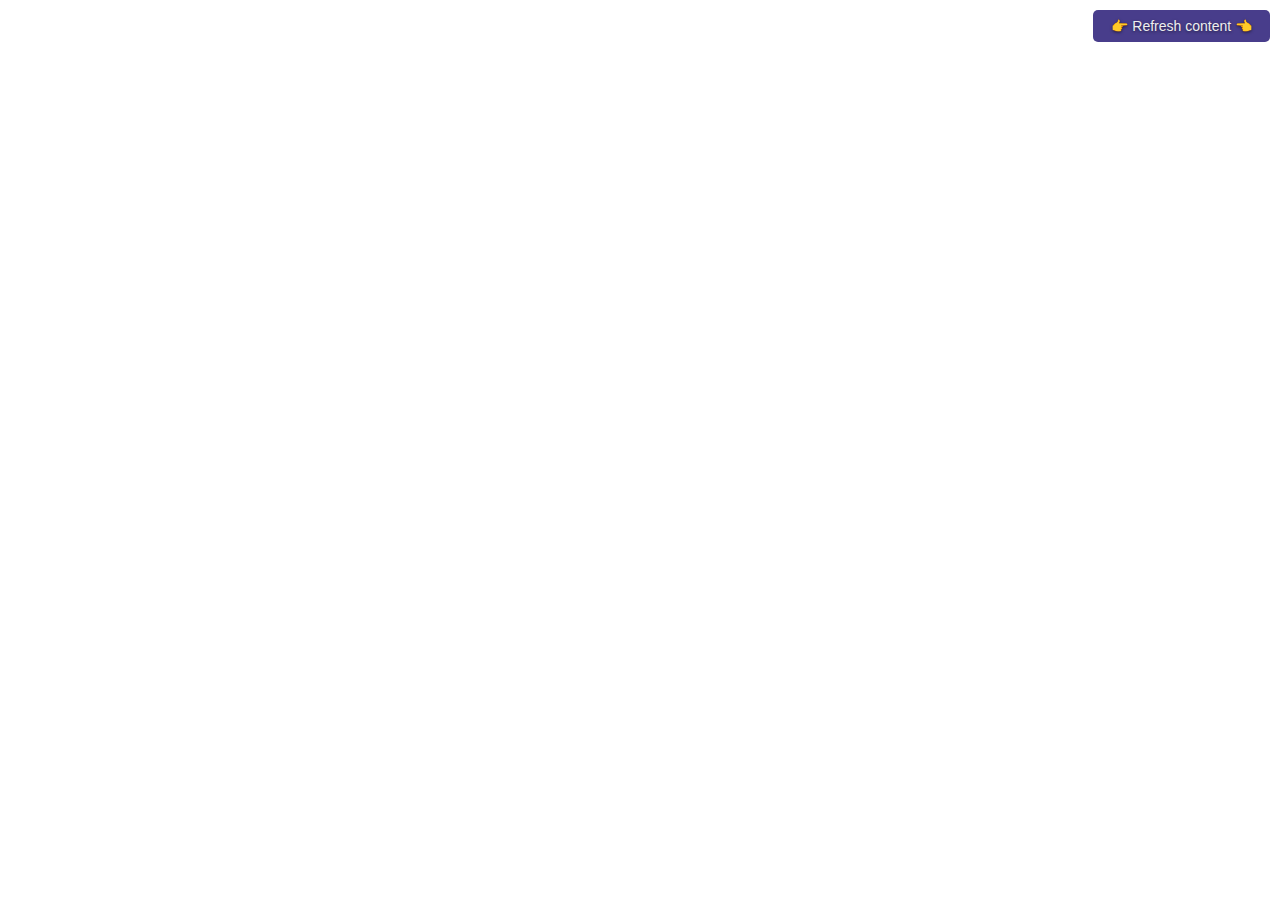
==== notion-news/index.html @ 08f021c5 "New Widget" ====
<!DOCTYPE html>
<html lang="en">

<head>
    <meta charset="UTF-8">
    <meta name="viewport" content="width=device-width, initial-scale=1.0">
    <title>RSS Feed Reader</title>
    <link rel="preload" href="_next/static/css/35159e0e47ca83d2feaf.css" as="style" />
    <link rel="stylesheet" href="_next/static/css/35159e0e47ca83d2feaf.css" data-n-g="" />
    <link rel="preload" href="_next/static/css/7cc160bbfd60cc2e46f0.css" as="style" />
    <link rel="stylesheet" href="_next/static/css/7cc160bbfd60cc2e46f0.css" data-n-p="" />
    <noscript data-n-css=""></noscript>
    <link rel="preload" href="_next/static/chunks/webpack-03aaf44422f260f03698.js" as="script" />
    <link rel="preload" href="_next/static/chunks/framework-d4a6982ba4e9ece04c70.js" as="script" />
    <link rel="preload" href="_next/static/chunks/commons-30a2c5490560b47775ed.js" as="script" />
    <link rel="preload" href="_next/static/chunks/main-97d8c94e90493531958d.js" as="script" />
    <link rel="preload" href="_next/static/chunks/pages/_app-5dcce5ae67866d140442.js" as="script" />
    <link rel="preload" href="_next/static/chunks/pages/index-528485992c4317cb4dac.js" as="script" />
</head>

<body>
    <div id="__next">
       
    </div>
    <script src="script.js"></script>
<!--     <script nomodule="" src="_next/static/chunks/polyfills-8683bd742a84c1edd48c.js"></script>
    <script src="_next/static/chunks/webpack-03aaf44422f260f03698.js" async=""></script>
    <script src="_next/static/chunks/framework-d4a6982ba4e9ece04c70.js" async=""></script>
    <script src="_next/static/chunks/commons-30a2c5490560b47775ed.js" async=""></script>
    <script src="_next/static/chunks/main-97d8c94e90493531958d.js" async=""></script>
    <script src="_next/static/chunks/pages/_app-5dcce5ae67866d140442.js" async=""></script>
    <script src="_next/static/chunks/pages/index-528485992c4317cb4dac.js" async=""></script>
    <script src="_next/static/gCzbMRseylElgAQgm7ltQ/_buildManifest.js" async=""></script>
    <script src="_next/static/gCzbMRseylElgAQgm7ltQ/_ssgManifest.js" async=""></script> -->
</body>

</html>
---- notion-news/_next/static/css/35159e0e47ca83d2feaf.css ----
a,abbr,acronym,address,applet,article,aside,audio,b,big,blockquote,body,canvas,caption,center,cite,code,dd,del,details,dfn,div,dl,dt,em,embed,fieldset,figcaption,figure,footer,form,h1,h2,h3,h4,h5,h6,header,hgroup,html,i,iframe,img,ins,kbd,label,legend,li,mark,menu,nav,object,ol,output,p,pre,q,ruby,s,samp,section,small,span,strike,strong,sub,summary,sup,table,tbody,td,tfoot,th,thead,time,tr,tt,u,ul,var,video {
    margin: 0;
    padding: 0;
    border: 0;
    font-size: 100%;
    font: inherit;
    vertical-align: baseline
}

article,aside,details,figcaption,figure,footer,header,hgroup,menu,nav,section {
    display: block
}

body {
    line-height: 1
}

ol,ul {
    list-style: none
}

blockquote,q {
    quotes: none
}

blockquote:after,blockquote:before,q:after,q:before {
    content: "";
    content: none
}

table {
    border-collapse: collapse;
    border-spacing: 0
}

#nprogress {
    pointer-events: none
}

#nprogress .bar {
    background: #29d;
    position: fixed;
    z-index: 1031;
    top: 0;
    left: 0;
    width: 100%;
    height: 2px
}

#nprogress .peg {
    display: block;
    position: absolute;
    right: 0;
    width: 100px;
    height: 100%;
    -webkit-box-shadow: 0 0 10px #29d,0 0 5px #29d;
    box-shadow: 0 0 10px #29d,0 0 5px #29d;
    opacity: 1;
    -webkit-transform: rotate(3deg) translateY(-4px);
    transform: rotate(3deg) translateY(-4px)
}

#nprogress .spinner {
    display: block;
    position: fixed;
    z-index: 1031;
    top: 15px;
    right: 15px
}

#nprogress .spinner-icon {
    width: 18px;
    height: 18px;
    -webkit-box-sizing: border-box;
    box-sizing: border-box;
    border-color: #29d transparent transparent #29d;
    border-style: solid;
    border-width: 2px;
    border-radius: 50%;
    -webkit-animation: nprogress-spinner .4s linear infinite;
    animation: nprogress-spinner .4s linear infinite
}

.nprogress-custom-parent {
    overflow: hidden;
    position: relative
}

.nprogress-custom-parent #nprogress .bar,.nprogress-custom-parent #nprogress .spinner {
    position: absolute
}

@-webkit-keyframes nprogress-spinner {
    0% {
        -webkit-transform: rotate(0deg)
    }

    to {
        -webkit-transform: rotate(1turn)
    }
}

@keyframes nprogress-spinner {
    0% {
        -webkit-transform: rotate(0deg);
        transform: rotate(0deg)
    }

    to {
        -webkit-transform: rotate(1turn);
        transform: rotate(1turn)
    }
}

@font-face {
    font-family: iawriter-mono;
    src: url(/iAWriterMonoS-Regular.woff2) format("woff2")
}

@font-face {
    font-family: iawriter-mono;
    font-weight: 700;
    src: url(/iAWriterMonoS-Bold.woff2) format("woff2")
}

body,html {
    font-family: -apple-system,BlinkMacSystemFont,Segoe UI,Helvetica,Apple Color Emoji,Arial,sans-serif,Segoe UI Emoji,Segoe UI Symbol;
    background: #fff
}

.light {
    --color-background: #fff;
    --color-text: #3f3c36;
    --color-text-reverse: #eee;
    --color-border: #e3e3e2;
    --color-error: #dc143c;
    --color-accent: #483d8b
}

.dark {
    --color-background: #353c3f;
    --color-text: #eee;
    --color-text-reverse: #3f3c36;
    --color-border: #575c5d;
    --color-error: salmon;
    --color-accent: #7fffd4
}

.mono {
    font-family: iawriter-mono,Nitti,Menlo,Courier,monospace
}

.serif {
    font-family: Lyon-Text,Georgia,YuMincho,Yu Mincho,Hiragino Mincho ProN,Hiragino Mincho Pro,Songti TC,Songti SC,SimSun,Nanum Myeongjo,NanumMyeongjo,Batang,serif
}

a {
    color: inherit;
    text-decoration: none
}

* {
    -webkit-box-sizing: border-box;
    box-sizing: border-box
}
---- notion-news/_next/static/css/35159e0e47ca83d2feaf.css ----
a,abbr,acronym,address,applet,article,aside,audio,b,big,blockquote,body,canvas,caption,center,cite,code,dd,del,details,dfn,div,dl,dt,em,embed,fieldset,figcaption,figure,footer,form,h1,h2,h3,h4,h5,h6,header,hgroup,html,i,iframe,img,ins,kbd,label,legend,li,mark,menu,nav,object,ol,output,p,pre,q,ruby,s,samp,section,small,span,strike,strong,sub,summary,sup,table,tbody,td,tfoot,th,thead,time,tr,tt,u,ul,var,video {
    margin: 0;
    padding: 0;
    border: 0;
    font-size: 100%;
    font: inherit;
    vertical-align: baseline
}

article,aside,details,figcaption,figure,footer,header,hgroup,menu,nav,section {
    display: block
}

body {
    line-height: 1
}

ol,ul {
    list-style: none
}

blockquote,q {
    quotes: none
}

blockquote:after,blockquote:before,q:after,q:before {
    content: "";
    content: none
}

table {
    border-collapse: collapse;
    border-spacing: 0
}

#nprogress {
    pointer-events: none
}

#nprogress .bar {
    background: #29d;
    position: fixed;
    z-index: 1031;
    top: 0;
    left: 0;
    width: 100%;
    height: 2px
}

#nprogress .peg {
    display: block;
    position: absolute;
    right: 0;
    width: 100px;
    height: 100%;
    -webkit-box-shadow: 0 0 10px #29d,0 0 5px #29d;
    box-shadow: 0 0 10px #29d,0 0 5px #29d;
    opacity: 1;
    -webkit-transform: rotate(3deg) translateY(-4px);
    transform: rotate(3deg) translateY(-4px)
}

#nprogress .spinner {
    display: block;
    position: fixed;
    z-index: 1031;
    top: 15px;
    right: 15px
}

#nprogress .spinner-icon {
    width: 18px;
    height: 18px;
    -webkit-box-sizing: border-box;
    box-sizing: border-box;
    border-color: #29d transparent transparent #29d;
    border-style: solid;
    border-width: 2px;
    border-radius: 50%;
    -webkit-animation: nprogress-spinner .4s linear infinite;
    animation: nprogress-spinner .4s linear infinite
}

.nprogress-custom-parent {
    overflow: hidden;
    position: relative
}

.nprogress-custom-parent #nprogress .bar,.nprogress-custom-parent #nprogress .spinner {
    position: absolute
}

@-webkit-keyframes nprogress-spinner {
    0% {
        -webkit-transform: rotate(0deg)
    }

    to {
        -webkit-transform: rotate(1turn)
    }
}

@keyframes nprogress-spinner {
    0% {
        -webkit-transform: rotate(0deg);
        transform: rotate(0deg)
    }

    to {
        -webkit-transform: rotate(1turn);
        transform: rotate(1turn)
    }
}

@font-face {
    font-family: iawriter-mono;
    src: url(/iAWriterMonoS-Regular.woff2) format("woff2")
}

@font-face {
    font-family: iawriter-mono;
    font-weight: 700;
    src: url(/iAWriterMonoS-Bold.woff2) format("woff2")
}

body,html {
    font-family: -apple-system,BlinkMacSystemFont,Segoe UI,Helvetica,Apple Color Emoji,Arial,sans-serif,Segoe UI Emoji,Segoe UI Symbol;
    background: #fff
}

.light {
    --color-background: #fff;
    --color-text: #3f3c36;
    --color-text-reverse: #eee;
    --color-border: #e3e3e2;
    --color-error: #dc143c;
    --color-accent: #483d8b
}

.dark {
    --color-background: #353c3f;
    --color-text: #eee;
    --color-text-reverse: #3f3c36;
    --color-border: #575c5d;
    --color-error: salmon;
    --color-accent: #7fffd4
}

.mono {
    font-family: iawriter-mono,Nitti,Menlo,Courier,monospace
}

.serif {
    font-family: Lyon-Text,Georgia,YuMincho,Yu Mincho,Hiragino Mincho ProN,Hiragino Mincho Pro,Songti TC,Songti SC,SimSun,Nanum Myeongjo,NanumMyeongjo,Batang,serif
}

a {
    color: inherit;
    text-decoration: none
}

* {
    -webkit-box-sizing: border-box;
    box-sizing: border-box
}
---- notion-news/_next/static/css/7cc160bbfd60cc2e46f0.css ----
.RefreshButton_container__SycaW {
    text-align: right
}

.RefreshButton_refreshButton__2F2eY {
    -webkit-transition: border .2s ease,-webkit-transform .2s ease;
    transition: border .2s ease,-webkit-transform .2s ease;
    transition: border .2s ease,transform .2s ease;
    transition: border .2s ease,transform .2s ease,-webkit-transform .2s ease;
    cursor: pointer;
    font-family: inherit;
    font-size: 14px;
    margin-bottom: 20px;
    border: 3px solid transparent;
    background: var(--color-accent);
    color: var(--color-text-reverse);
    padding: 5px 15px;
    border-radius: 5px;
    -webkit-transform: scale(1);
    transform: scale(1);
    text-shadow: 0 1px 3px rgba(0,0,0,.5)
}

.RefreshButton_refreshButton__2F2eY:hover {
    -webkit-transform: scale(1.05);
    transform: scale(1.05);
    border-color: rgba(0,0,0,.5)
}

.FeedError_feedError__2g6eb {
    padding: 20px 10px;
    border: 2px solid var(--color-error);
    border-radius: 5px;
    color: var(--color-error);
    font-style: italic
}

.FeedError_feedError__2g6eb span {
    font-weight: 700;
    font-style: normal;
    text-decoration: underline dotted
}

.FeedItem_feedItem__37JEo time {
    font-size: 12px
}

.FeedItem_feedItem__37JEo a {
    position: absolute;
    top: 0;
    right: 0;
    bottom: 0;
    left: 0
}

.FeedItem_feedItem__37JEo:hover {
    background: var(--color-border);
    border-color: var(--color-text)
}

.FeedItem_feedItem__37JEo {
    position: relative;
    border: 2px solid var(--color-border);
    border-radius: 5px;
    padding: 10px;
    -webkit-transition: all .1s ease;
    transition: all .1s ease
}

.FeedItems_feedItems__vZ4_T {
    display: grid;
    grid-gap: 20px
}

.EmptyFeed_emptyFeed__1KQoJ {
    color: var(--color-text);
    opacity: .75;
    font-size: 12px
}

.Feed_feed__2AZsj+.Feed_feed__2AZsj {
    margin-top: 20px
}

.Feed_feed__2AZsj h2 {
    font-weight: 700;
    padding-bottom: 10px
}

.FeedsWidget_feedsWidget__2E6dM {
    background: #0000;
    color: #fff;
    padding: 10px
}

.FeedsWidget_feedsWidget__2E6dM ul {
    display: grid;
    grid-gap: 20px;
    width: 100%;
    line-height: 1.5
}
---- notion-news/_next/static/css/7cc160bbfd60cc2e46f0.css ----
.RefreshButton_container__SycaW {
    text-align: right
}

.RefreshButton_refreshButton__2F2eY {
    -webkit-transition: border .2s ease,-webkit-transform .2s ease;
    transition: border .2s ease,-webkit-transform .2s ease;
    transition: border .2s ease,transform .2s ease;
    transition: border .2s ease,transform .2s ease,-webkit-transform .2s ease;
    cursor: pointer;
    font-family: inherit;
    font-size: 14px;
    margin-bottom: 20px;
    border: 3px solid transparent;
    background: var(--color-accent);
    color: var(--color-text-reverse);
    padding: 5px 15px;
    border-radius: 5px;
    -webkit-transform: scale(1);
    transform: scale(1);
    text-shadow: 0 1px 3px rgba(0,0,0,.5)
}

.RefreshButton_refreshButton__2F2eY:hover {
    -webkit-transform: scale(1.05);
    transform: scale(1.05);
    border-color: rgba(0,0,0,.5)
}

.FeedError_feedError__2g6eb {
    padding: 20px 10px;
    border: 2px solid var(--color-error);
    border-radius: 5px;
    color: var(--color-error);
    font-style: italic
}

.FeedError_feedError__2g6eb span {
    font-weight: 700;
    font-style: normal;
    text-decoration: underline dotted
}

.FeedItem_feedItem__37JEo time {
    font-size: 12px
}

.FeedItem_feedItem__37JEo a {
    position: absolute;
    top: 0;
    right: 0;
    bottom: 0;
    left: 0
}

.FeedItem_feedItem__37JEo:hover {
    background: var(--color-border);
    border-color: var(--color-text)
}

.FeedItem_feedItem__37JEo {
    position: relative;
    border: 2px solid var(--color-border);
    border-radius: 5px;
    padding: 10px;
    -webkit-transition: all .1s ease;
    transition: all .1s ease
}

.FeedItems_feedItems__vZ4_T {
    display: grid;
    grid-gap: 20px
}

.EmptyFeed_emptyFeed__1KQoJ {
    color: var(--color-text);
    opacity: .75;
    font-size: 12px
}

.Feed_feed__2AZsj+.Feed_feed__2AZsj {
    margin-top: 20px
}

.Feed_feed__2AZsj h2 {
    font-weight: 700;
    padding-bottom: 10px
}

.FeedsWidget_feedsWidget__2E6dM {
    background: #0000;
    color: #fff;
    padding: 10px
}

.FeedsWidget_feedsWidget__2E6dM ul {
    display: grid;
    grid-gap: 20px;
    width: 100%;
    line-height: 1.5
}
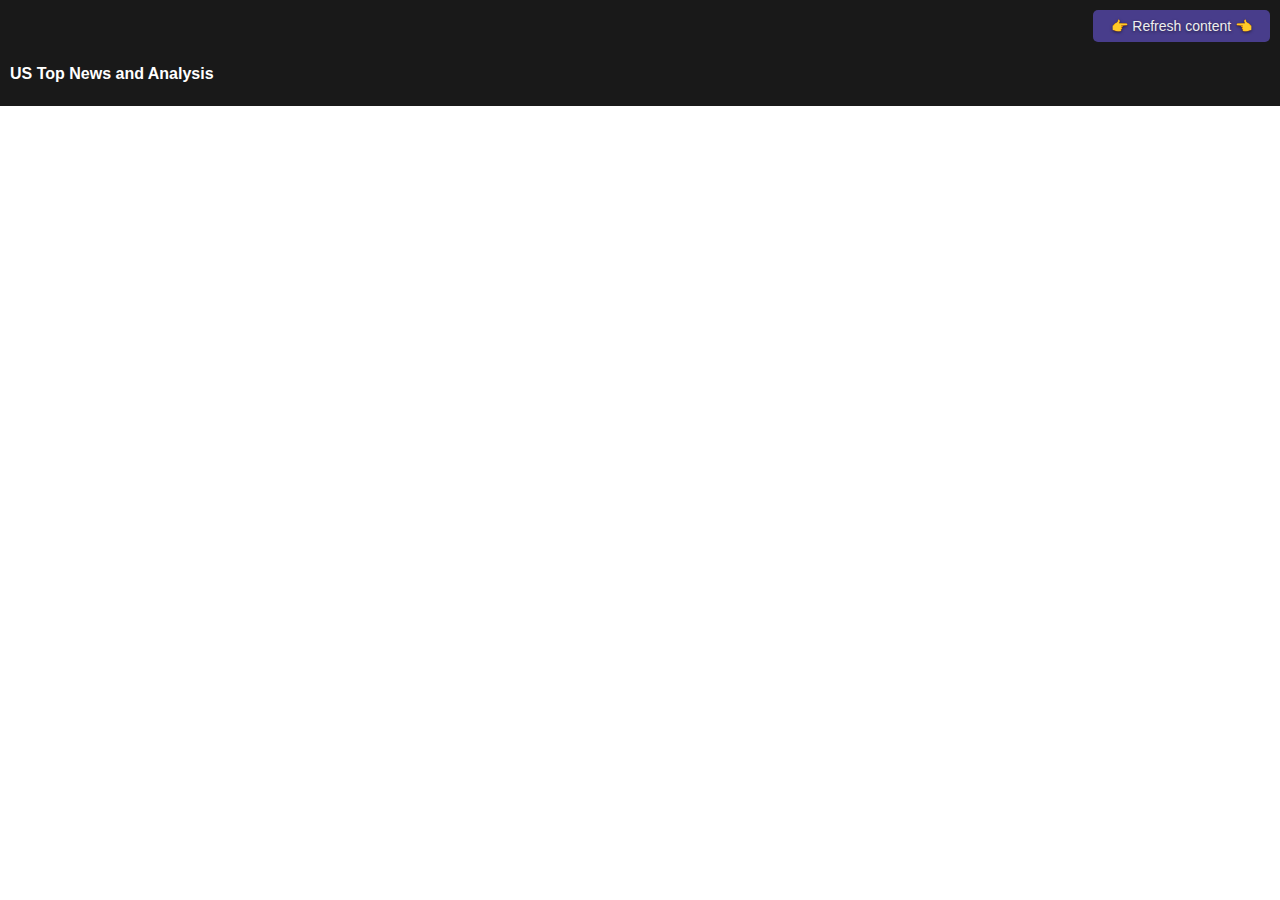
==== commit 054f4612: "testing" ====
--- a/notion-news/index.html
+++ b/notion-news/index.html
@@ -5,17 +5,17 @@
     <meta charset="UTF-8">
     <meta name="viewport" content="width=device-width, initial-scale=1.0">
     <title>RSS Feed Reader</title>
-    <link rel="preload" href="_next/static/css/35159e0e47ca83d2feaf.css" as="style" />
-    <link rel="stylesheet" href="_next/static/css/35159e0e47ca83d2feaf.css" data-n-g="" />
-    <link rel="preload" href="_next/static/css/7cc160bbfd60cc2e46f0.css" as="style" />
-    <link rel="stylesheet" href="_next/static/css/7cc160bbfd60cc2e46f0.css" data-n-p="" />
-    <noscript data-n-css=""></noscript>
+    <link rel="stylesheet" href="notion-news.css">
+<!--     <link rel="stylesheet" href="/_next/static/css/35159e0e47ca83d2feaf.css" data-n-g="" />
+    <link rel="preload" href="/_next/static/css/7cc160bbfd60cc2e46f0.css" as="style" />
+    <link rel="stylesheet" href="/_next/static/css/7cc160bbfd60cc2e46f0.css" data-n-p="" /> -->
+<!--     <noscript data-n-css=""></noscript>
     <link rel="preload" href="_next/static/chunks/webpack-03aaf44422f260f03698.js" as="script" />
     <link rel="preload" href="_next/static/chunks/framework-d4a6982ba4e9ece04c70.js" as="script" />
     <link rel="preload" href="_next/static/chunks/commons-30a2c5490560b47775ed.js" as="script" />
     <link rel="preload" href="_next/static/chunks/main-97d8c94e90493531958d.js" as="script" />
     <link rel="preload" href="_next/static/chunks/pages/_app-5dcce5ae67866d140442.js" as="script" />
-    <link rel="preload" href="_next/static/chunks/pages/index-528485992c4317cb4dac.js" as="script" />
+    <link rel="preload" href="_next/static/chunks/pages/index-528485992c4317cb4dac.js" as="script" /> -->
 </head>
 
 <body>
--- a/notion-news/notion-news.css
+++ b/notion-news/notion-news.css
@@ -0,0 +1,268 @@
+a,abbr,acronym,address,applet,article,aside,audio,b,big,blockquote,body,canvas,caption,center,cite,code,dd,del,details,dfn,div,dl,dt,em,embed,fieldset,figcaption,figure,footer,form,h1,h2,h3,h4,h5,h6,header,hgroup,html,i,iframe,img,ins,kbd,label,legend,li,mark,menu,nav,object,ol,output,p,pre,q,ruby,s,samp,section,small,span,strike,strong,sub,summary,sup,table,tbody,td,tfoot,th,thead,time,tr,tt,u,ul,var,video {
+    margin: 0;
+    padding: 0;
+    border: 0;
+    font-size: 100%;
+    font: inherit;
+    vertical-align: baseline
+}
+
+article,aside,details,figcaption,figure,footer,header,hgroup,menu,nav,section {
+    display: block
+}
+
+body {
+    line-height: 1
+}
+
+ol,ul {
+    list-style: none
+}
+
+blockquote,q {
+    quotes: none
+}
+
+blockquote:after,blockquote:before,q:after,q:before {
+    content: "";
+    content: none
+}
+
+table {
+    border-collapse: collapse;
+    border-spacing: 0
+}
+
+#nprogress {
+    pointer-events: none
+}
+
+#nprogress .bar {
+    background: #29d;
+    position: fixed;
+    z-index: 1031;
+    top: 0;
+    left: 0;
+    width: 100%;
+    height: 2px
+}
+
+#nprogress .peg {
+    display: block;
+    position: absolute;
+    right: 0;
+    width: 100px;
+    height: 100%;
+    -webkit-box-shadow: 0 0 10px #29d,0 0 5px #29d;
+    box-shadow: 0 0 10px #29d,0 0 5px #29d;
+    opacity: 1;
+    -webkit-transform: rotate(3deg) translateY(-4px);
+    transform: rotate(3deg) translateY(-4px)
+}
+
+#nprogress .spinner {
+    display: block;
+    position: fixed;
+    z-index: 1031;
+    top: 15px;
+    right: 15px
+}
+
+#nprogress .spinner-icon {
+    width: 18px;
+    height: 18px;
+    -webkit-box-sizing: border-box;
+    box-sizing: border-box;
+    border-color: #29d transparent transparent #29d;
+    border-style: solid;
+    border-width: 2px;
+    border-radius: 50%;
+    -webkit-animation: nprogress-spinner .4s linear infinite;
+    animation: nprogress-spinner .4s linear infinite
+}
+
+.nprogress-custom-parent {
+    overflow: hidden;
+    position: relative
+}
+
+.nprogress-custom-parent #nprogress .bar,.nprogress-custom-parent #nprogress .spinner {
+    position: absolute
+}
+
+@-webkit-keyframes nprogress-spinner {
+    0% {
+        -webkit-transform: rotate(0deg)
+    }
+
+    to {
+        -webkit-transform: rotate(1turn)
+    }
+}
+
+@keyframes nprogress-spinner {
+    0% {
+        -webkit-transform: rotate(0deg);
+        transform: rotate(0deg)
+    }
+
+    to {
+        -webkit-transform: rotate(1turn);
+        transform: rotate(1turn)
+    }
+}
+
+@font-face {
+    font-family: iawriter-mono;
+    src: url(/iAWriterMonoS-Regular.woff2) format("woff2")
+}
+
+@font-face {
+    font-family: iawriter-mono;
+    font-weight: 700;
+    src: url(/iAWriterMonoS-Bold.woff2) format("woff2")
+}
+
+body,html {
+    font-family: -apple-system,BlinkMacSystemFont,Segoe UI,Helvetica,Apple Color Emoji,Arial,sans-serif,Segoe UI Emoji,Segoe UI Symbol;
+    background: #fff
+}
+
+.light {
+    --color-background: #fff;
+    --color-text: #3f3c36;
+    --color-text-reverse: #eee;
+    --color-border: #e3e3e2;
+    --color-error: #dc143c;
+    --color-accent: #483d8b
+}
+
+.dark {
+    --color-background: #353c3f;
+    --color-text: #eee;
+    --color-text-reverse: #3f3c36;
+    --color-border: #575c5d;
+    --color-error: salmon;
+    --color-accent: #7fffd4
+}
+
+.mono {
+    font-family: iawriter-mono,Nitti,Menlo,Courier,monospace
+}
+
+.serif {
+    font-family: Lyon-Text,Georgia,YuMincho,Yu Mincho,Hiragino Mincho ProN,Hiragino Mincho Pro,Songti TC,Songti SC,SimSun,Nanum Myeongjo,NanumMyeongjo,Batang,serif
+}
+
+a {
+    color: inherit;
+    text-decoration: none
+}
+
+* {
+    -webkit-box-sizing: border-box;
+    box-sizing: border-box
+}
+
+
+.RefreshButton_container__SycaW {
+    text-align: right
+}
+
+.RefreshButton_refreshButton__2F2eY {
+    -webkit-transition: border .2s ease,-webkit-transform .2s ease;
+    transition: border .2s ease,-webkit-transform .2s ease;
+    transition: border .2s ease,transform .2s ease;
+    transition: border .2s ease,transform .2s ease,-webkit-transform .2s ease;
+    cursor: pointer;
+    font-family: inherit;
+    font-size: 14px;
+    margin-bottom: 20px;
+    border: 3px solid transparent;
+    background: var(--color-accent);
+    color: var(--color-text-reverse);
+    padding: 5px 15px;
+    border-radius: 5px;
+    -webkit-transform: scale(1);
+    transform: scale(1);
+    text-shadow: 0 1px 3px rgba(0,0,0,.5)
+}
+
+.RefreshButton_refreshButton__2F2eY:hover {
+    -webkit-transform: scale(1.05);
+    transform: scale(1.05);
+    border-color: rgba(0,0,0,.5)
+}
+
+.FeedError_feedError__2g6eb {
+    padding: 20px 10px;
+    border: 2px solid var(--color-error);
+    border-radius: 5px;
+    color: var(--color-error);
+    font-style: italic
+}
+
+.FeedError_feedError__2g6eb span {
+    font-weight: 700;
+    font-style: normal;
+    text-decoration: underline dotted
+}
+
+.FeedItem_feedItem__37JEo time {
+    font-size: 12px
+}
+
+.FeedItem_feedItem__37JEo a {
+    position: absolute;
+    top: 0;
+    right: 0;
+    bottom: 0;
+    left: 0
+}
+
+.FeedItem_feedItem__37JEo:hover {
+    background: var(--color-border);
+    border-color: var(--color-text)
+}
+
+.FeedItem_feedItem__37JEo {
+    position: relative;
+    border: 2px solid var(--color-border);
+    border-radius: 5px;
+    padding: 10px;
+    -webkit-transition: all .1s ease;
+    transition: all .1s ease
+}
+
+.FeedItems_feedItems__vZ4_T {
+    display: grid;
+    grid-gap: 20px
+}
+
+.EmptyFeed_emptyFeed__1KQoJ {
+    color: var(--color-text);
+    opacity: .75;
+    font-size: 12px
+}
+
+.Feed_feed__2AZsj+.Feed_feed__2AZsj {
+    margin-top: 20px
+}
+
+.Feed_feed__2AZsj h2 {
+    font-weight: 700;
+    padding-bottom: 10px
+}
+
+.FeedsWidget_feedsWidget__2E6dM {
+    background: #191919;
+    color: #fff;
+    padding: 10px
+}
+
+.FeedsWidget_feedsWidget__2E6dM ul {
+    display: grid;
+    grid-gap: 20px;
+    width: 100%;
+    line-height: 1.5
+}
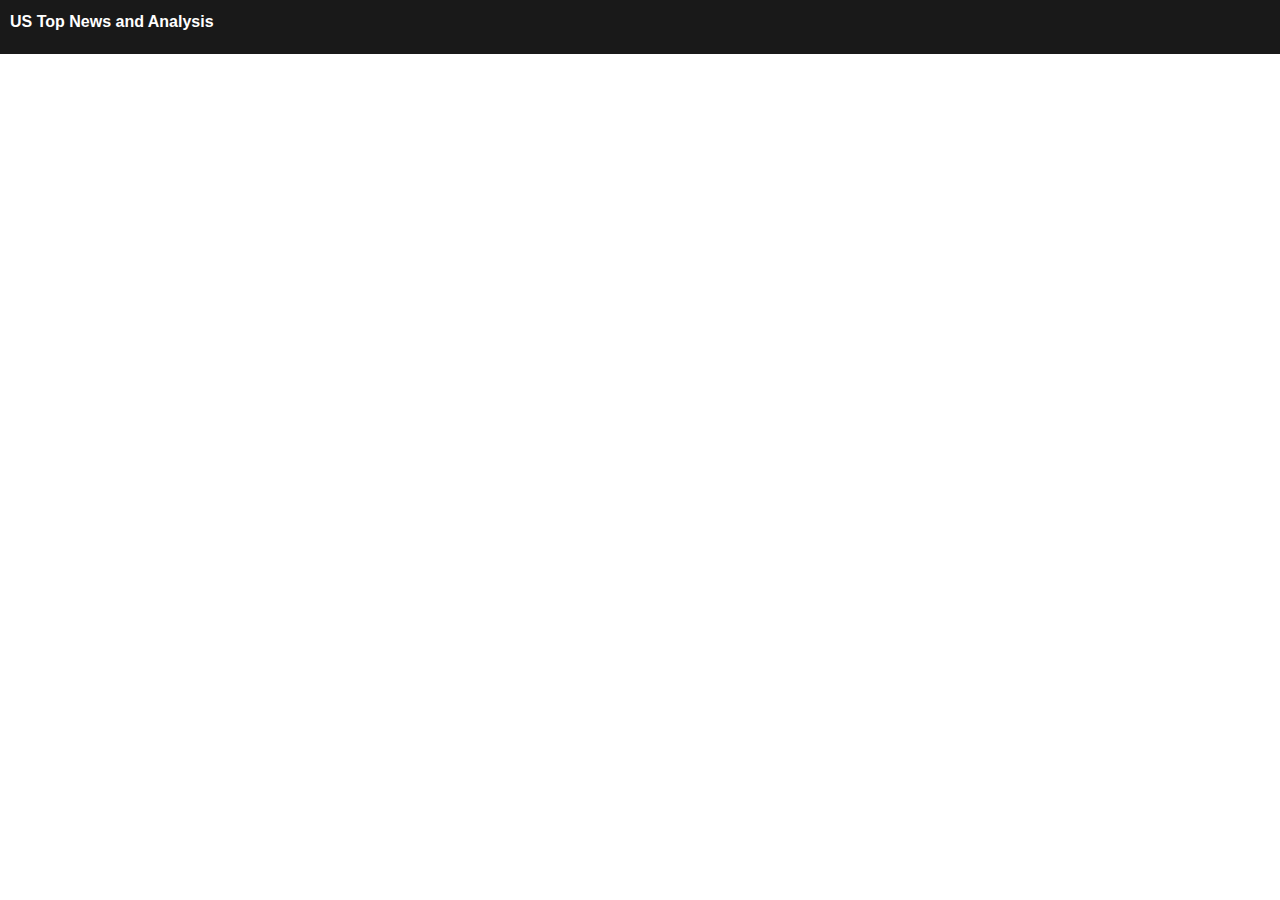
==== commit 6c8c5f4a: "Finalized" ====
--- a/notion-news/index.html
+++ b/notion-news/index.html
@@ -23,7 +23,7 @@
        
     </div>
     <script src="script.js"></script>
-<!--     <script nomodule="" src="_next/static/chunks/polyfills-8683bd742a84c1edd48c.js"></script>
+    <script nomodule="" src="_next/static/chunks/polyfills-8683bd742a84c1edd48c.js"></script>
     <script src="_next/static/chunks/webpack-03aaf44422f260f03698.js" async=""></script>
     <script src="_next/static/chunks/framework-d4a6982ba4e9ece04c70.js" async=""></script>
     <script src="_next/static/chunks/commons-30a2c5490560b47775ed.js" async=""></script>
@@ -31,7 +31,7 @@
     <script src="_next/static/chunks/pages/_app-5dcce5ae67866d140442.js" async=""></script>
     <script src="_next/static/chunks/pages/index-528485992c4317cb4dac.js" async=""></script>
     <script src="_next/static/gCzbMRseylElgAQgm7ltQ/_buildManifest.js" async=""></script>
-    <script src="_next/static/gCzbMRseylElgAQgm7ltQ/_ssgManifest.js" async=""></script> -->
+    <script src="_next/static/gCzbMRseylElgAQgm7ltQ/_ssgManifest.js" async=""></script>
 </body>
 
 </html>